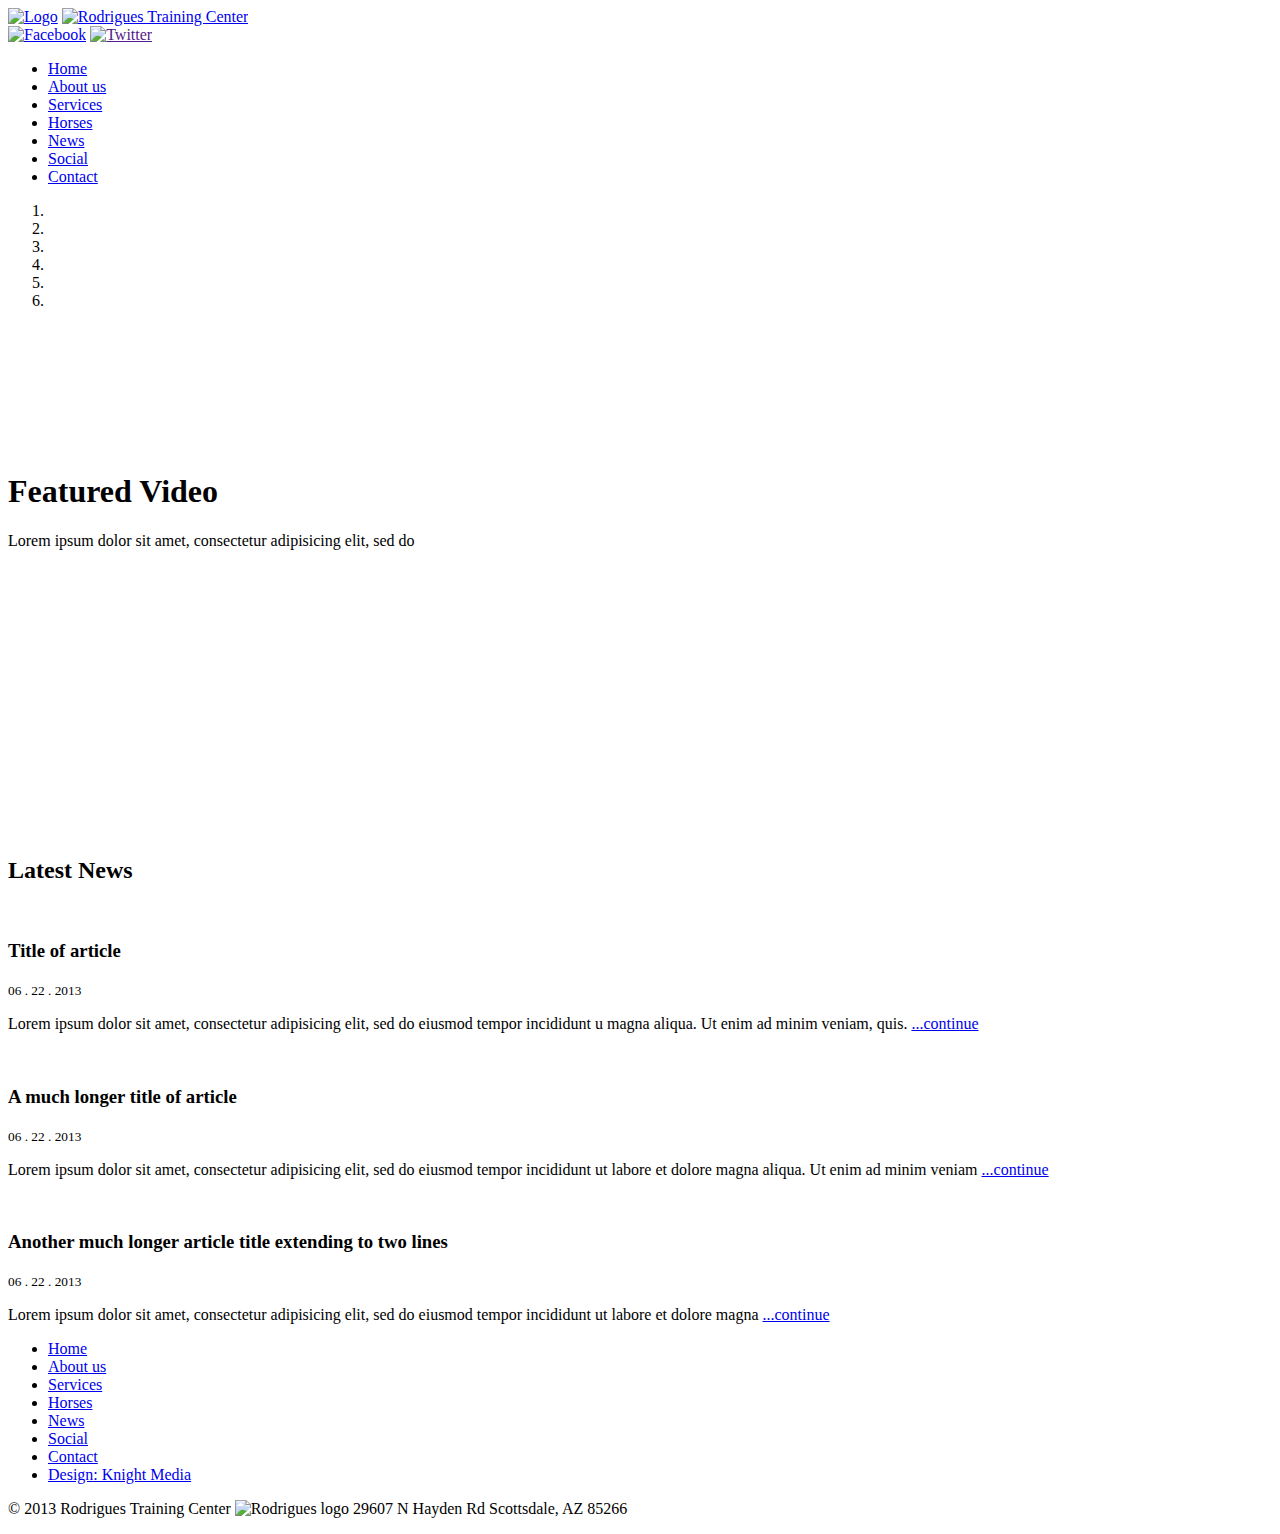
==== index.html @ 9abe3283 "Added pages" ====
<!DOCTYPE html>
<html lang="en">
<head>
    <meta charset="utf-8">
    <title>Rodrigues Training Center</title>
    <meta name="viewport" content="width=device-width, initial-scale=1.0">
    <meta name="description" content="">
    <meta name="author" content="">

    <!-- Le styles -->
    <link href="./css/bootstrap.css" rel="stylesheet">
    <link href="./css/bootstrap-responsive.css" rel="stylesheet">
    <link href="./js/colorbox/colorbox.css" rel="stylesheet">
    <link href="./css/custom.css" rel="stylesheet">
</head>

<body class="homepage">

<div id="fb-root"></div>
<script>(function(d, s, id) {var js, fjs = d.getElementsByTagName(s)[0]; if (d.getElementById(id)) return; js = d.createElement(s); js.id = id; js.src = "//connect.facebook.net/cs_CZ/all.js#xfbml=1&appId=392120024178056"; fjs.parentNode.insertBefore(js, fjs);}(document, 'script', 'facebook-jssdk'));</script>

    <div class="navbar navbar-static-top">
        <div class="navbar-inner clearfix">
            <div class="container">
                <div id="logo">
                    <a href="/" title="" class="logo"><img src="./img/logo-241x233.png" alt="Logo" /></a>
                    <a href="/" title="" class="logotype"><img src="./img/logotype-401x123.png" alt="Rodrigues Training Center" /></a>
                </div>
                <div id="socials">
                    <a href="https://www.facebook.com/RodriguesTrainingcenter" class="facebook" title="Rodrigues Training Center on Facebook"><img src="./img/s.gif" alt="Facebook" /></a>
                    <a class="twitter" href="" title=""><img src="./img/s.gif" alt="Twitter" /></a>
                </div>
                <ul class="nav pull-right">
                    <li class="first active"><a href="/">Home</a></li>
                    <li><a href="./about-us.html">About us</a></li>
                    <li><a href="./services.html">Services</a></li>
                    <li><a href="./horses.html">Horses</a></li>
                    <li><a href="./news.html">News</a></li>
                    <li><a href="./social.html">Social</a></li>
                    <li class="last"><a href="./contact.html">Contact</a></li>
                </ul>
            </div> <!--// .container -->
        </div> <!--// .navbar-inner -->
    </div> <!--// .navbar navbar-static-top -->

    <div class="container" id="home_carousel_container">
        <div id="home_carousel" class="carousel slide" data-interval="3000">
             <ol class="carousel-indicators">
                <li data-target="#home_carousel" data-slide-to="0" class="active"></li>
                <li data-target="#home_carousel" data-slide-to="1"></li>
                <li data-target="#home_carousel" data-slide-to="2"></li>
                <li data-target="#home_carousel" data-slide-to="3"></li>
                <li data-target="#home_carousel" data-slide-to="4"></li>
                <li data-target="#home_carousel" data-slide-to="5"></li>
            </ol>
            <!-- Carousel items -->
            <div class="carousel-inner">
                <div class="active item"><img src="./img/carousel/slide-1000x459-03.jpg" alt=""></div>
                <div class="item"><img src="./img/carousel/slide-1000x459-02.jpg" alt=""></div>
                <div class="item"><img src="./img/carousel/slide-1000x459-01.jpg" alt=""></div>
                <div class="item"><img src="./img/carousel/slide-1000x459-04.jpg" alt=""></div>
                <div class="item"><img src="./img/carousel/slide-1000x459-05.jpg" alt=""></div>
                <div class="item"><img src="./img/carousel/slide-1000x459-06.jpg" alt=""></div>
            </div>
            <!-- Carousel nav -->
            <a class="carousel-control left" href="#home_carousel" data-slide="prev"><img src="./img/arrow_left.png" alt=""></a>
            <a class="carousel-control right" href="#home_carousel" data-slide="next"><img src="./img/arrow_right.png" alt=""></a>
        </div>
    </div>

    <div class="container" id="content">
        
        <div class="row-fluid">
            <div class="span6">
                <h1>Featured Video</h1>
                <div id="featured_video">
                    <p>Lorem ipsum dolor sit amet, consectetur adipisicing elit, sed do</p>
                    <iframe src="//player.vimeo.com/video/58499467" width="474" height="267" frameborder="0" webkitallowfullscreen mozallowfullscreen allowfullscreen></iframe>
                </div>
                <div id="like_box">
                    <div class="fb-like-box" data-href="https://www.facebook.com/RodriguesTrainingcenter" data-width="440" data-height="235" data-colorscheme="light" data-show-faces="true" data-header="true" data-stream="false" data-show-border="true"></div>
                </div>
            </div>
            <div class="span5 pull-right">
                <h2>Latest News</h2>
                <div class="latest_news">
                    <div class="latest_news_item clearfix">
                        <a href="#" title="" class="pull-left">
                            <img src="./img/news/news-1-140x180.jpg" alt="" class="img-polaroid">
                        </a>
                        <h3>Title of article</h3>
                        <small>06 . 22 . 2013</small>
                        <p>Lorem ipsum dolor sit amet, consectetur adipisicing elit, sed do eiusmod tempor incididunt u magna aliqua. Ut enim ad minim veniam, quis. <a href="#" title="">...continue</a></p>
                    </div>
                    <div class="latest_news_item clearfix">
                        <a href="#" title="" class="pull-left">
                            <img src="./img/news/news-2-140x180.jpg" alt="" class="img-polaroid">
                        </a>
                        <h3>A much longer title of article</h3>
                        <small>06 . 22 . 2013</small>
                        <p>Lorem ipsum dolor sit amet, consectetur adipisicing elit, sed do eiusmod tempor incididunt ut labore et dolore magna aliqua. Ut enim ad minim veniam <a href="#" title="">...continue</a></p>
                    </div>
                    <div class="latest_news_item clearfix">
                        <a href="#" title="" class="pull-left">
                            <img src="./img/news/news-3-140x180.jpg" alt="" class="img-polaroid">
                        </a>
                        <h3>Another much longer article title extending to two lines</h3>
                        <small>06 . 22 . 2013</small>
                        <p>Lorem ipsum dolor sit amet, consectetur adipisicing elit, sed do eiusmod tempor incididunt ut labore et dolore magna <a href="#" title="">...continue</a></p>
                    </div>
                </div> <!--// .latest_news -->
            </div>
        </div>
    </div>

    <div id="footer">
        <div class="container">
            <div class="span10 box" id="footer_menu">
                <ul class="footer_links">
                    <li><a href="/">Home</a></li>
                    <li><a href="./about-us.html">About us</a></li>
                    <li><a href="./services.html">Services</a></li>
                    <li><a href="./horses.html">Horses</a></li>
                    <li><a href="./news.html">News</a></li>
                    <li><a href="./social.html">Social</a></li>
                    <li><a href="./contact.html">Contact</a></li>
                    <li class="author"><a href="http://www.kmni.com" title="Knight Media Networks">Design: Knight Media</a></li>
                </ul>
            </div>

            <div class="span10 text-center">
                <p>&copy; 2013 Rodrigues Training Center <img class="logo" src="./img/logo-74x74.png" alt="Rodrigues logo"> 29607 N Hayden Rd Scottsdale, AZ 85266</p>
            </div>
        </div>
    </div>

    <script src="http://codeorigin.jquery.com/jquery-1.10.2.min.js"></script>
    <script src="./js/bootstrap.min.js"></script>
    <script src="./js/colorbox/jquery.colorbox-min.js"></script>
    <script type="text/javascript">
        $(document).ready(function() {
            $('.carousel').carousel();
        });
    </script>
  </body>
</html>
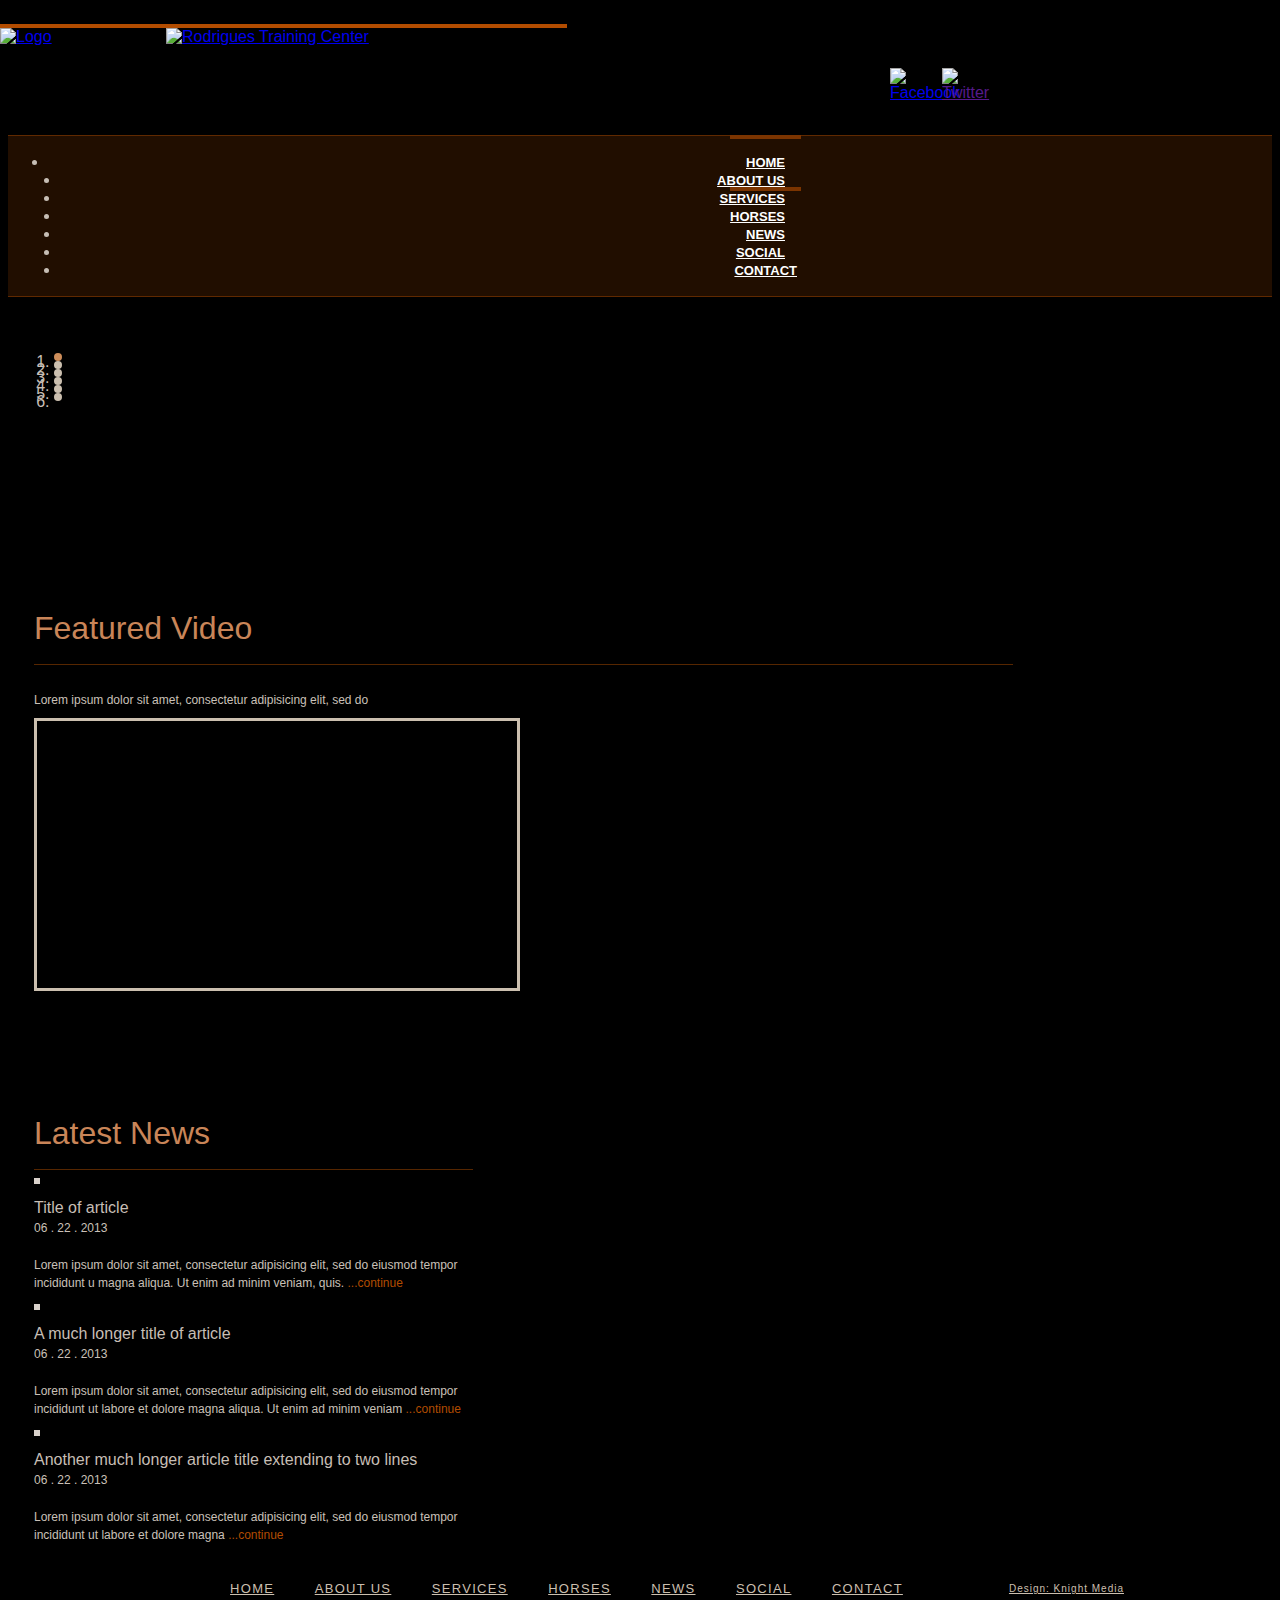
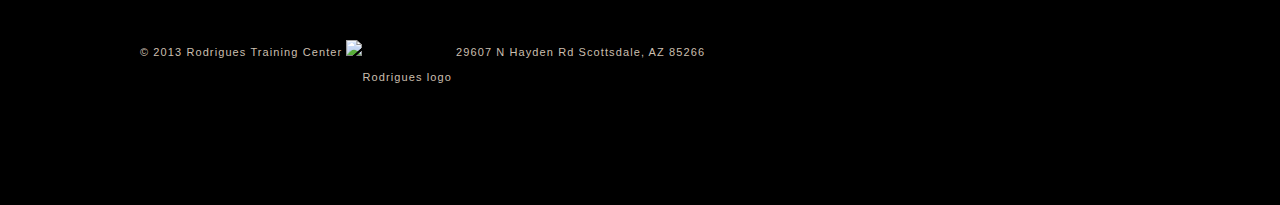
==== commit 69903ea4: "mobile navi, social page" ====
--- a/index.html
+++ b/index.html
@@ -30,7 +30,10 @@
                     <a href="https://www.facebook.com/RodriguesTrainingcenter" class="facebook" title="Rodrigues Training Center on Facebook"><img src="./img/s.gif" alt="Facebook" /></a>
                     <a class="twitter" href="" title=""><img src="./img/s.gif" alt="Twitter" /></a>
                 </div>
-                <ul class="nav pull-right">
+                <ul class="nav pull-right" id="mobile_navi">
+                    <li><a href="#" title="Show me menu">MENU <img src="./img/s.gif" alt="V"></a></li>
+                </ul>
+                <ul class="nav pull-right" id="top_navi">
                     <li class="first active"><a href="/">Home</a></li>
                     <li><a href="./about-us.html">About us</a></li>
                     <li><a href="./services.html">Services</a></li>
@@ -55,9 +58,9 @@
             </ol>
             <!-- Carousel items -->
             <div class="carousel-inner">
-                <div class="active item"><img src="./img/carousel/slide-1000x459-03.jpg" alt=""></div>
+                <div class="active item"><img src="./img/carousel/slide-1000x459-01.jpg" alt=""></div>
                 <div class="item"><img src="./img/carousel/slide-1000x459-02.jpg" alt=""></div>
-                <div class="item"><img src="./img/carousel/slide-1000x459-01.jpg" alt=""></div>
+                <div class="item"><img src="./img/carousel/slide-1000x459-03.jpg" alt=""></div>
                 <div class="item"><img src="./img/carousel/slide-1000x459-04.jpg" alt=""></div>
                 <div class="item"><img src="./img/carousel/slide-1000x459-05.jpg" alt=""></div>
                 <div class="item"><img src="./img/carousel/slide-1000x459-06.jpg" alt=""></div>
@@ -137,6 +140,7 @@
     <script src="http://codeorigin.jquery.com/jquery-1.10.2.min.js"></script>
     <script src="./js/bootstrap.min.js"></script>
     <script src="./js/colorbox/jquery.colorbox-min.js"></script>
+    <script src="./js/hju.js"></script>
     <script type="text/javascript">
         $(document).ready(function() {
             $('.carousel').carousel();
--- a/css/custom.css
+++ b/css/custom.css
@@ -0,0 +1,230 @@
+html {background: #000;}
+body {font-size: 16px; color: #c7beb5; font-family: 'open_sans', sans-serif; background: url(../img/bg_body.jpg) top left repeat-x;}
+
+h1,
+h2 {font: normal 2em/1.125em 'opens_sans', sans-serif; color: #c98558; text-align: left; background: none; border-bottom: 1px solid #562600; padding: 0 0 18px 0; margin: 0 0 8px 0;}
+h1 a,
+h2 a {color: #c98558; text-decoration: none;}
+h1 a:hover,
+h2 a:hover {text-decoration: underline;}
+
+.row-fluid .span5 {width: 44.8%;}
+
+.container,
+.navbar-static-top .container,
+.navbar-fixed-top .container,
+.navbar-fixed-bottom .container {max-width: 1000px;}
+
+#logo {position: absolute; top: -129px; left: -8px; z-index: 1000; border-top: 4px solid #b24c00; width: 56.7%; min-width: 227px; max-width: 567px;}
+#logo a.logo {position: absolute; top: 0; left: 0; display: block; width: 42.5%;}
+#logo a.logotype {position: absolute; top: 0; right: 0; display: block; width: 70.72%;}
+#logo a img {width: 100%; height: auto;}
+#logo a.logo img {min-width: 100px;}
+#logo a.logotype img {min-width: 200px;}
+#socials {position: absolute; top: -85px; right: 16px; z-index: 1000; width: 10.2%; min-width: 102px; max-width: 102px;}
+#socials a {display: block; float: left; width: 50px;}
+#socials a.twitter {float: right;}
+#socials a img {width: 100%;}
+#socials a.facebook img {background: url(../img/sprite.png) 0 0 no-repeat;}
+#socials a.twitter img {background: url(../img/sprite.png) -54px 0 no-repeat;}
+
+.navbar-static-top {position: relative; z-index: 100; padding-top: 127px;}
+.navbar-static-top .container {position: relative;}
+.navbar .navbar-inner {width: 100%; height: auto; background: #210E00 url(../img/bg_navbar.jpg) center top repeat-x; border: 1px solid #602900; border-width: 1px 0; box-shadow: 0 0 10px 2px #000; padding: 1px 0;}
+.navbar-static-top #mobile_navi {display: none;}
+.navbar-static-top #mobile_navi > li {display: block; width: 100%; padding: 0; margin: 0;}
+.navbar-static-top #mobile_navi > li > a {display: block; font-size: 16px; text-align: left; border: none; padding: 22px 33px;}
+.navbar-static-top #mobile_navi > li > a img {float: right; width: 16px; height: auto; background: url(../img/mobile-navi-arrow.png) 50% 0 no-repeat; margin-top: 0px;}
+.navbar-static-top #mobile_navi.expanded > li > a img {background-position: 50% -20px}
+.navbar-static-top .nav {width: 76.5%; max-width: 765px; height: auto; text-align: right;}
+.navbar-static-top .nav > li {margin: 0 12px;}
+.navbar-static-top .nav > .first {margin-left: 0;}
+.navbar-static-top .nav > .last {margin-right: 0;}
+.navbar-static-top .nav > li > a {padding: 16px 16px 17px 16px; text-align: center; font: normal 0.8125em/1.230769em 'open_sans', sans-serif; text-shadow: none; text-transform: uppercase; border: 4px solid transparent; border-width: 4px 0; color: #fff; font-weight: bold; z-index: 900;} 
+.navbar-static-top .nav > .last > a {}
+.navbar-static-top .nav > li > a:focus,
+.navbar-static-top .nav > li > a:hover,
+.navbar-static-top .nav > .active > a,
+.navbar-static-top .nav > .active > a:hover,
+.navbar-static-top .nav > .active > a:focus {color: #fff; border-color: #7b3400; background: transparent;}
+.navbar-static-top .navbar-inner {padding-right: 0px;}
+@media (max-width: 1020px) {.navbar-static-top .nav > li > a {font-size: 12px; line-height: 16px; padding: 16px 12px 17px 12px;}}
+@media (max-width: 890px) {
+    .navbar-static-top .nav > li {margin: 0 8px;}
+    .navbar-static-top .nav > li > a {padding: 16px 10px 17px;}
+}
+@media (max-width: 795px) {
+    .navbar-static-top .nav > li {margin: 0 6px;}
+    .navbar-static-top .nav > li > a {font-size: 11px; line-height: 16px; padding: 16px 8px 17px;}
+}
+@media (max-width: 680px) {
+    .navbar-static-top .nav > li {margin: 0 4px;}
+    .navbar-static-top .nav > li > a {font-size: 11px; line-height: 16px; padding: 16px 6px 17px;}
+}
+@media (max-width: 640px) {
+    .navbar-static-top .nav {width: 100%;}
+    .navbar-static-top .nav > li > a {font-size: 11px; line-height: 16px; padding: 16px 7px 17px;}   
+}
+@media (max-width: 480px) {
+    #logo {left: -8px;} #socials {top: -70px;}
+    #top_navi {display: none;}
+    #top_navi.expanded {display: block;}
+    #top_navi.expanded li {float: none; display: block; width: 100%; padding: 0; margin: 0;}
+    #top_navi.expanded li a {font-size: 16px; text-align: left; border: none; padding-left: 35px;}
+    #top_navi.expanded .active a,
+    #top_navi.expanded li a:hover {text-decoration: underline; background: none!important;}
+    .navbar-static-top #mobile_navi {display: block;}
+}
+
+.container {position: relative; z-index: 10;}
+
+#home_carousel_container {background: url(../img/bg_carousel.png) center bottom no-repeat; padding: 40px 0 67px 0;}
+#home_carousel {box-shadow: 0 0 12px 0 #000;}
+#home_carousel .carousel-control {background: transparent; text-ident: -999999; top: 47%; left: -2px; width: 56px; height: auto; opacity: 1; filter: alpha(opacity=1); border: 0px;}
+#home_carousel .carousel-control.right {left: auto; right: -2px;}
+#home_carousel .carousel-indicators {top: auto; bottom: -20px; left: 48%;}
+#home_carousel .carousel-indicators li {width: 8px; height: 8px; margin-left: 6px; background-color: #cbbfaf; border-radius: 4px; cursor: pointer;}
+#home_carousel .carousel-indicators :hover,
+#home_carousel .carousel-indicators .active {background-color: #cd8d5a;}
+
+#content {max-width: 979px; background: url(../img/bg_content.png) center top no-repeat; background-size: contain; padding: 0 25px 0 26px!important;}
+.homepage #content {background: none; padding: 0;}
+#content p {font: normal 0.75em/1.25em 'open_sans', sans-serif; color: #cac0b8; padding: 0; margin: 0 0 10px 0;}
+.content_inner {background-color: #000; padding: 20px 17px;}
+.about_us .content_inner {background: #000 url(../img/bg_about_us.png) 20px top no-repeat;}
+.content_inner h1 {padding-top: 25px;}
+.content_inner .span5 {width: 46.2%!important; max-width: 462px!important;}
+.content_inner p {margin: 0 0 20px 0!important;}
+
+#featured_video {padding-top: 20px; margin-bottom: 50px;}
+#featured_video iframe {width: 100%; max-width: 480px; border: 3px solid #cbbfaf;}
+#like_box {width: 100%; max-width: 480px!important; overflow: hidden; text-align: center; background: url(../img/bg_like_box.jpg) center top no-repeat; padding: 20px 0; margin-bottom: 30px;}
+.fb-like-box {width: 100%; max-width: 440px!important; background: #fff; margin: 0 auto;}
+
+
+.homepage #content .span8 p {
+    line-height: 22px;}
+.page #content {
+    margin-top: 85px;}
+.page #content p {
+    padding: 0px 60px;
+    line-height: 22px; }
+.page_devider {
+    margin: 35px 0px;
+    background: url(../img/bg_page_devider.png) center center no-repeat;
+    height: 6px; }
+.page_devider_nicer {
+    margin: 35px 0px;
+    background: url(../img/bg_page_devider_nicer.png) center center no-repeat;
+    height: 38px; }
+.page_devider_long {
+    margin: 35px 0px;
+    background: url(../img/bg_page_devider_long.png) center center no-repeat;
+    height: 6px; }
+
+.latest_news_item {margin-bottom: 2px;}
+.latest_news_item h3 {font: normal 1em/1.25em 'open_sans', sans-serif; padding: 0; margin: 0;}
+.latest_news_item small {color: #cac0b8; font-size: 12px;}
+.latest_news_item p {font-size: 12px; line-height: 18px!important; color: #cac0b8; padding: 0; margin: 20px 0 10px 0!important;}
+.latest_news_item p a {color: #b24c00; text-decoration: none}
+.latest_news_item p a:hover {text-decoration: underline}
+.latest_news_item img {width: 140px; overflow: hidden; margin: 0 10px 10px 0;}
+.latest_news_item .img-polaroid {border: 3px solid #d9d1cb; background: #d9d1cb; -webkit-box-shadow: none; -moz-box-shadow: none; box-shadow: none; padding: 0;}
+@media (max-width: 768px) {.row-fluid .span5 {width: 100%!important; float: none;}}
+
+#horses {}
+#horses .item {margin-bottom: 20px;}
+#horses .item:nth-of-type(4n) {margin-left: 0;}
+#horses .item .img-polaroid {border: 3px solid #d9d1cb; background: #d9d1cb; -webkit-box-shadow: none; -moz-box-shadow: none; box-shadow: none; padding: 0;}
+#horses .item h3 {font: normal 16px/30px 'opens_sans', sans-serif; color: #c98558; padding: 5px 0 0 0; margin: 0;}
+#horses .item h3 a {color: #c98558; text-decoration: none;}
+#horses .item h3 a:hover {text-decoration: underline;}
+#horses .item p {font: normal 12px/18px 'opens_sans', sans-serif; color: #c7beb5; padding: 0; margin: 0 0 10px 0;}
+
+.horse_detail .span6 {width: 45.8%!impotant; max-width: 458px!important;}
+.horse_detail .gallery {margin-bottom: 30px;}
+.horse_detail a.image img {border: 3px solid #d9d1cb!important; background: #d9d1cb; margin-bottom: 10px;}
+.horse_detail a.thumb {display: block; float: left; width: 90px; margin: 0 2px 2px 0;}
+.horse_detail a.thumb img {border: 3px solid #d9d1cb!important;}
+.horse_detail a.thumb:last-child {margin-right: 0;}
+.horse_detail .headline {border-bottom: 1px solid #562600; margin-bottom: 5px;}
+.horse_detail .headline h1 {border: none; padding: 0; margin: 0;}
+.horse_detail .headline p {margin-bottom: 40px!important;}
+.horse_detail .headline a.back {display: block; float: right; width: 70px; height: 70px;}
+.horse_detail .video {text-align: center; padding: 0 0 20px 0;}
+.horse_detail .video h2 {text-align: left; margin-bottom: 20px;}
+.horse_detail .video iframe {width: 100%; max-width: 640px; border: 2px solid #c5bcb3; margin: 0 auto;}
+.horse_detail .pedigree {padding: 30px 0 0 0;}
+.horse_detail .pedigree table {width: 100%;}
+.horse_detail .pedigree table td {font-size: 14px; vertical-align: middle; border-bottom: 1px solid #312d2a; padding: 15px 0;}
+.horse_detail .pedigree table td[rowspan="8"] {font-size: 22px;}
+
+#footer {margin-top: 10px; background: #000 url(../img/bg_footer.jpg) center top repeat-x; min-height: 203px; padding: 10px 0px 20px 0px;}
+#footer .container {max-width: 1000px; padding: 0; margin: 0 auto;}
+#footer p {
+    letter-spacing: 0.10em;
+    color: #fff; 
+    font-size: 14px; }
+#footer p.small {
+    font-size: 12px;
+    color: #7e7d79;
+    font-style: italic;}
+#footer p.small a {
+    color: #7e7d79;
+    text-decoration: none;}
+#footer p.small a:hover {
+    text-decoration: underline;}
+#footer #footer_menu {text-align: center; margin-bottom: 5px;}
+#footer .footer_links {margin: 0px; padding: 0px;}
+#footer .footer_links li {display: inline; margin-top: 0px; margin-right: 8px; margin-bottom: 0px; margin-left: 0px; padding-top: 0px; padding-right: 8px; padding-bottom: 0px; padding-left: 0px;}
+#footer .footer_links li a {font: normal 13px/30px 'amaranth', Arial; color: #cbbfaf; text-align: center; text-transform: uppercase; text-shadow: none; letter-spacing: 0.1em; z-index: 900; padding: 5px 10px;}
+#footer .footer_links li.author {float: right; font: normal 10px/13px 'amaranth', Arial;}
+#footer .footer_links li.author a {font-size: 10px; line-height: 30px; text-transform: none; padding: 5px 0;}
+#footer p {font: normal 11px/74px 'amaranth', Arial; color: #cbbfaf;}
+#footer p img.logo {vertical-align: -25px;}
+@media (max-width: 480px) and (orientation: portrait) {#footer .footer_links li {display: block; padding: 0;} #footer .footer_links li a {display: block; text-align: center;} #footer .footer_links li.author {float: none;}}
+
+.sale {}
+.sale .sale_image {
+    width: 100%;
+    max-width: 406px;
+    margin-right: 25px;
+    float: left;}
+.sale .sale_image img {
+    padding: 3px;
+    width: auto;}
+.sale .sale_image .sale_rider {
+    height: 38px;
+    font-size: 14px;
+    text-align: right;
+    padding-top: 6px;
+    padding-right: 20px;
+    color: #fff;
+    font-weight: bold;
+    background: url(../img/sale_box.png) top right no-repeat;}
+.sale .sale_data {
+    padding-top: 185px;}
+.sale .sale_data h2,
+.sale .sale_data h2 a{
+    font-size: 30px; 
+    color: #3e392f;
+    border: 0px;
+    font-weight: bold;
+    margin-bottom: 0px;
+    font-style: normal;}
+.sale .sale_slogan {
+    font-size: 24px;
+    margin-bottom: 35px;}
+.sale .sale_links {
+    color: #3e392f;
+    font-size: 18px;}
+.sale .sale_links a {
+    color: #3e392f;
+    text-decoration: none; }
+.sale .sale_links a:hover {
+    text-decoration: underline}
+
+.cleaner {clear: both; line-height: 0px; font-size: 0px;}
+.clearfix:before,.clearfix:after {content: " "; display: table;}
+.clearfix:after {clear: both;}
+.clearfix {*zoom: 1;}